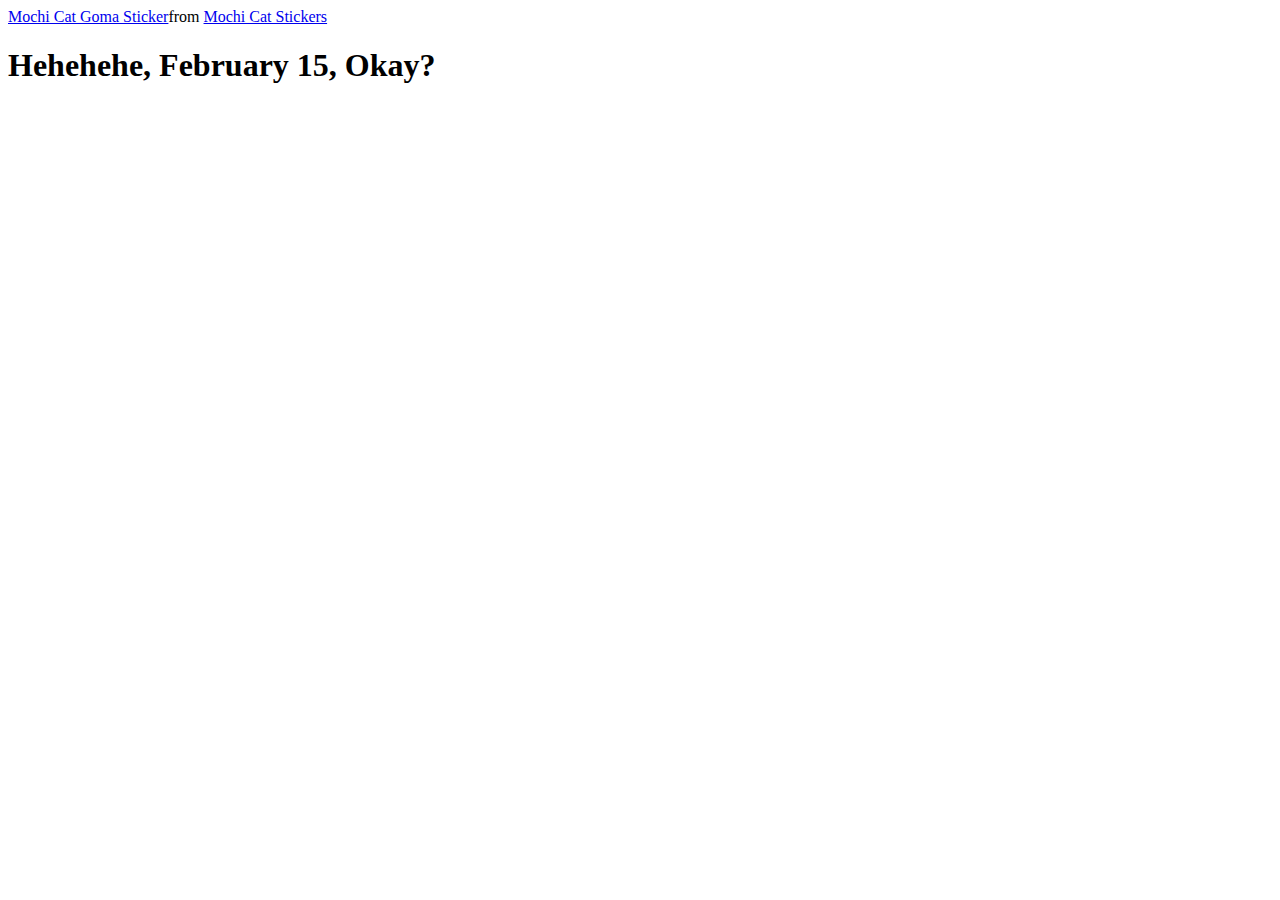
==== yes.html @ 777ae518 "yes.html" ====
<!DOCTYPE html>
<html lang="en">
    <head>
        <meta charset = "UTF-8">
        <meta name = "viewpoint" content="width=device-width, initial-scale=1.0">
        <title>Ask Her Vanessa Out</title>

        <link rel="stylesheet" href="./style.css">
    </head>
    <body>
        <div class = "container">
            <div class="tenor-gif-embed" data-postid="14624597924205909386" data-share-method="host" data-aspect-ratio="1.02586" data-width="100%"><a href="https://tenor.com/view/mochi-cat-goma-happy-sparkle-gif-14624597924205909386">Mochi Cat Goma Sticker</a>from <a href="https://tenor.com/search/mochi+cat-stickers">Mochi Cat Stickers</a>
            </div> 
            <script type="text/javascript" async src="https://tenor.com/embed.js"></script>
            <h1>Hehehehe, February 15, Okay?</h1>
            <p></p>

        </div>
        <script>
            // Add a condition to redirect only on page load (i.e., on browser refresh)
            if (performance.navigation.type === performance.navigation.TYPE_RELOAD) {
                window.location.replace("index.html");
            }
        </script>
    </body>
</html>
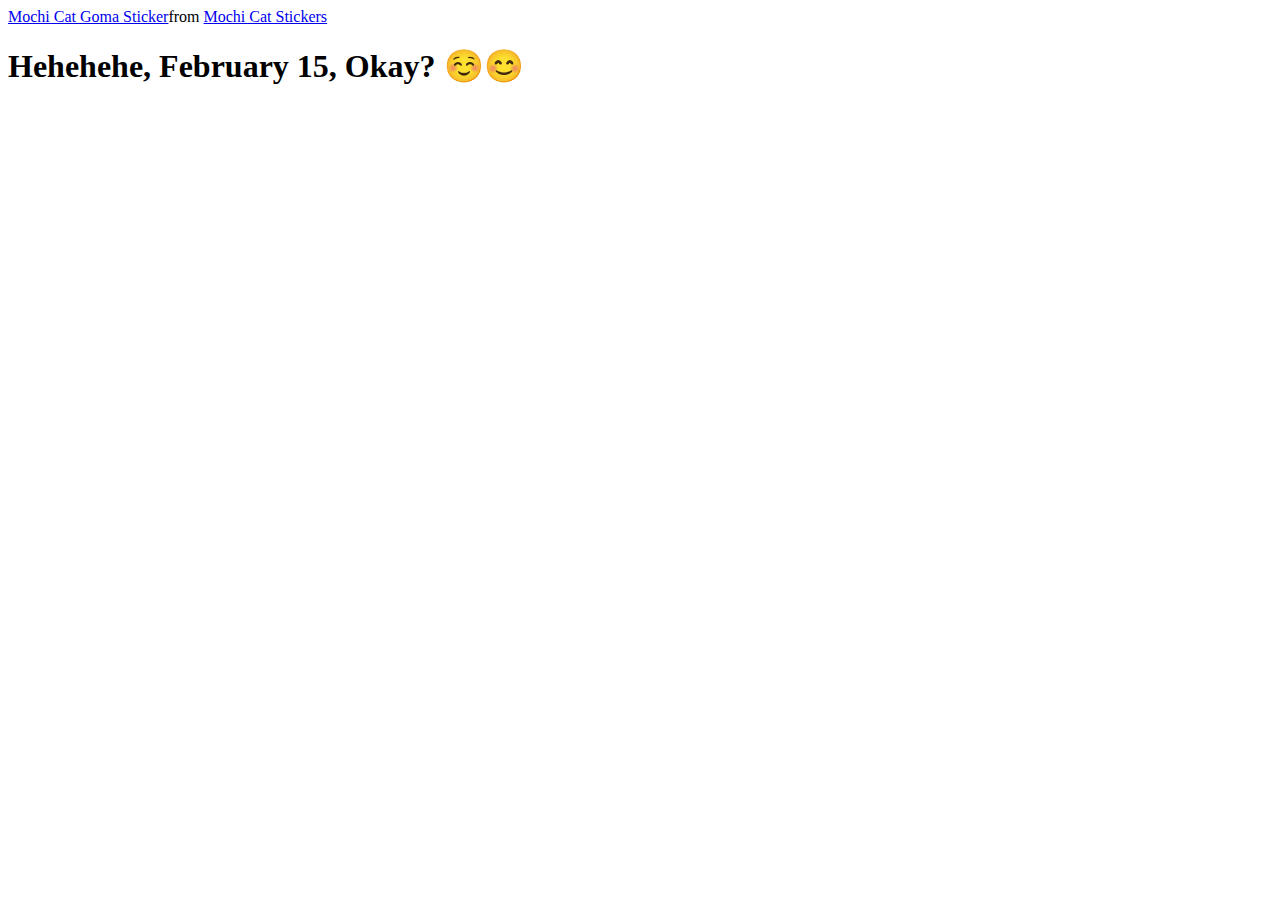
==== commit 878598cb: "Update yes.html" ====
--- a/yes.html
+++ b/yes.html
@@ -3,7 +3,7 @@
     <head>
         <meta charset = "UTF-8">
         <meta name = "viewpoint" content="width=device-width, initial-scale=1.0">
-        <title>Ask Her Vanessa Out</title>
+        <title>Ask Vanessa Out</title>
 
         <link rel="stylesheet" href="./style.css">
     </head>
@@ -12,7 +12,7 @@
             <div class="tenor-gif-embed" data-postid="14624597924205909386" data-share-method="host" data-aspect-ratio="1.02586" data-width="100%"><a href="https://tenor.com/view/mochi-cat-goma-happy-sparkle-gif-14624597924205909386">Mochi Cat Goma Sticker</a>from <a href="https://tenor.com/search/mochi+cat-stickers">Mochi Cat Stickers</a>
             </div> 
             <script type="text/javascript" async src="https://tenor.com/embed.js"></script>
-            <h1>Hehehehe, February 15, Okay?</h1>
+            <h1>Hehehehe, February 15, Okay? ☺️😊</h1>
             <p></p>
 
         </div>
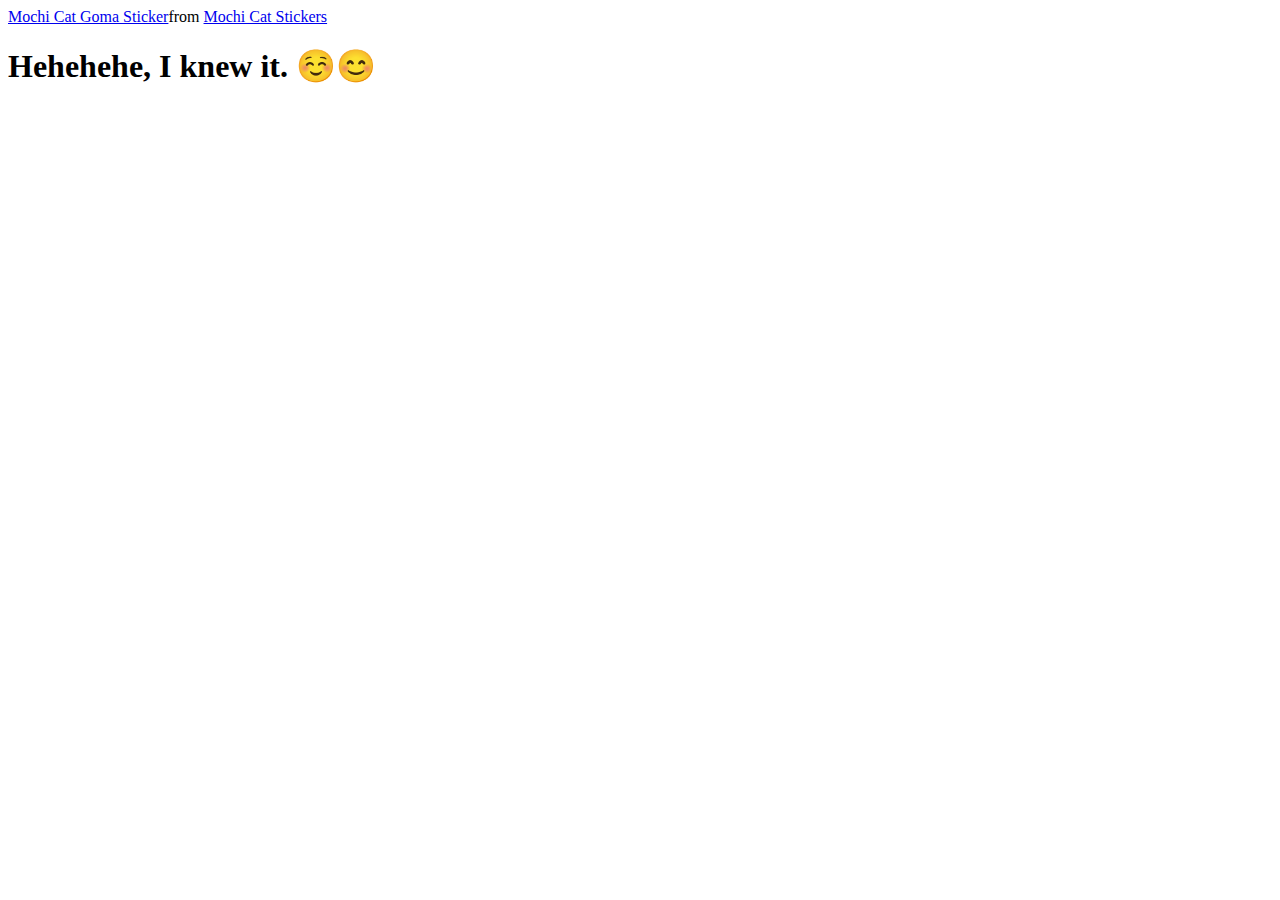
==== commit caa3ba3f: "Update yes.html" ====
--- a/yes.html
+++ b/yes.html
@@ -12,7 +12,7 @@
             <div class="tenor-gif-embed" data-postid="14624597924205909386" data-share-method="host" data-aspect-ratio="1.02586" data-width="100%"><a href="https://tenor.com/view/mochi-cat-goma-happy-sparkle-gif-14624597924205909386">Mochi Cat Goma Sticker</a>from <a href="https://tenor.com/search/mochi+cat-stickers">Mochi Cat Stickers</a>
             </div> 
             <script type="text/javascript" async src="https://tenor.com/embed.js"></script>
-            <h1>Hehehehe, February 15, Okay? ☺️😊</h1>
+            <h1>Hehehehe, I knew it. ☺️😊</h1>
             <p></p>
 
         </div>
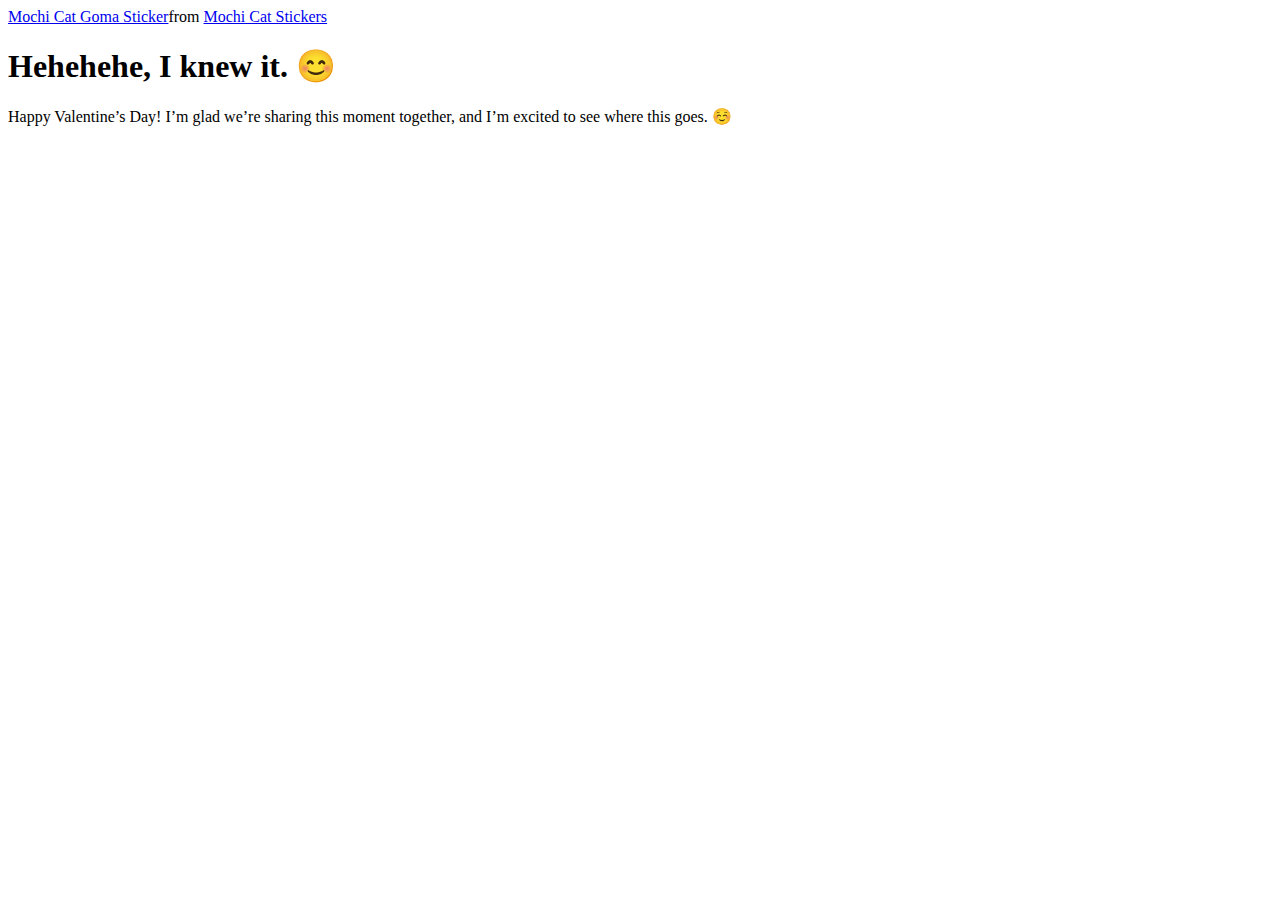
==== commit c8890a95: "Update yes.html" ====
--- a/yes.html
+++ b/yes.html
@@ -12,8 +12,8 @@
             <div class="tenor-gif-embed" data-postid="14624597924205909386" data-share-method="host" data-aspect-ratio="1.02586" data-width="100%"><a href="https://tenor.com/view/mochi-cat-goma-happy-sparkle-gif-14624597924205909386">Mochi Cat Goma Sticker</a>from <a href="https://tenor.com/search/mochi+cat-stickers">Mochi Cat Stickers</a>
             </div> 
             <script type="text/javascript" async src="https://tenor.com/embed.js"></script>
-            <h1>Hehehehe, I knew it. ☺️😊</h1>
-            <p></p>
+            <h1>Hehehehe, I knew it. 😊</h1>
+            <p>Happy Valentine’s Day! I’m glad we’re sharing this moment together, and I’m excited to see where this goes. ☺️</p>
 
         </div>
         <script>
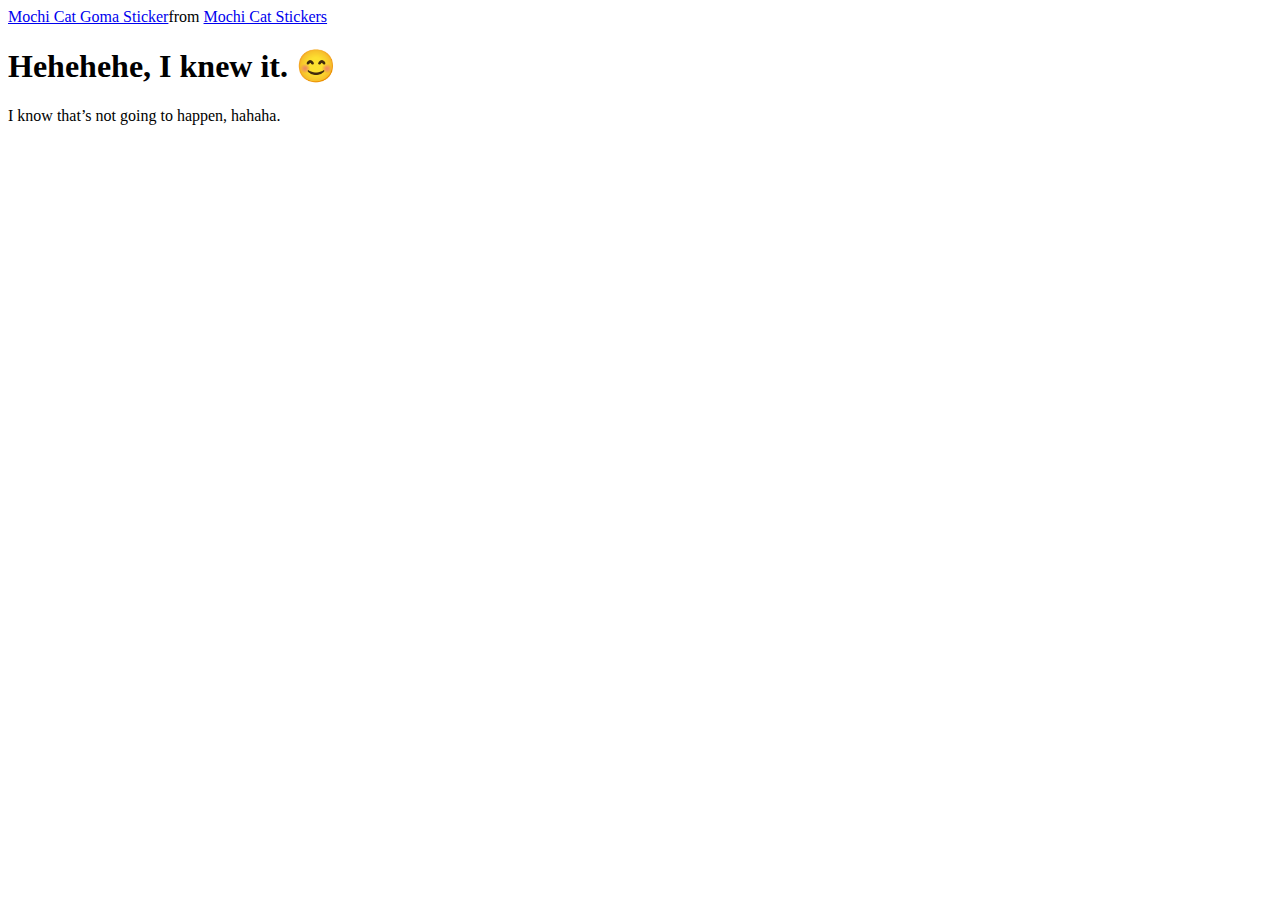
==== commit 84c0a9ca: "Update yes.html" ====
--- a/yes.html
+++ b/yes.html
@@ -13,7 +13,7 @@
             </div> 
             <script type="text/javascript" async src="https://tenor.com/embed.js"></script>
             <h1>Hehehehe, I knew it. 😊</h1>
-            <p>Happy Valentine’s Day! I’m glad we’re sharing this moment together, and I’m excited to see where this goes. ☺️</p>
+            <p>I know that’s not going to happen, hahaha.</p>
 
         </div>
         <script>
